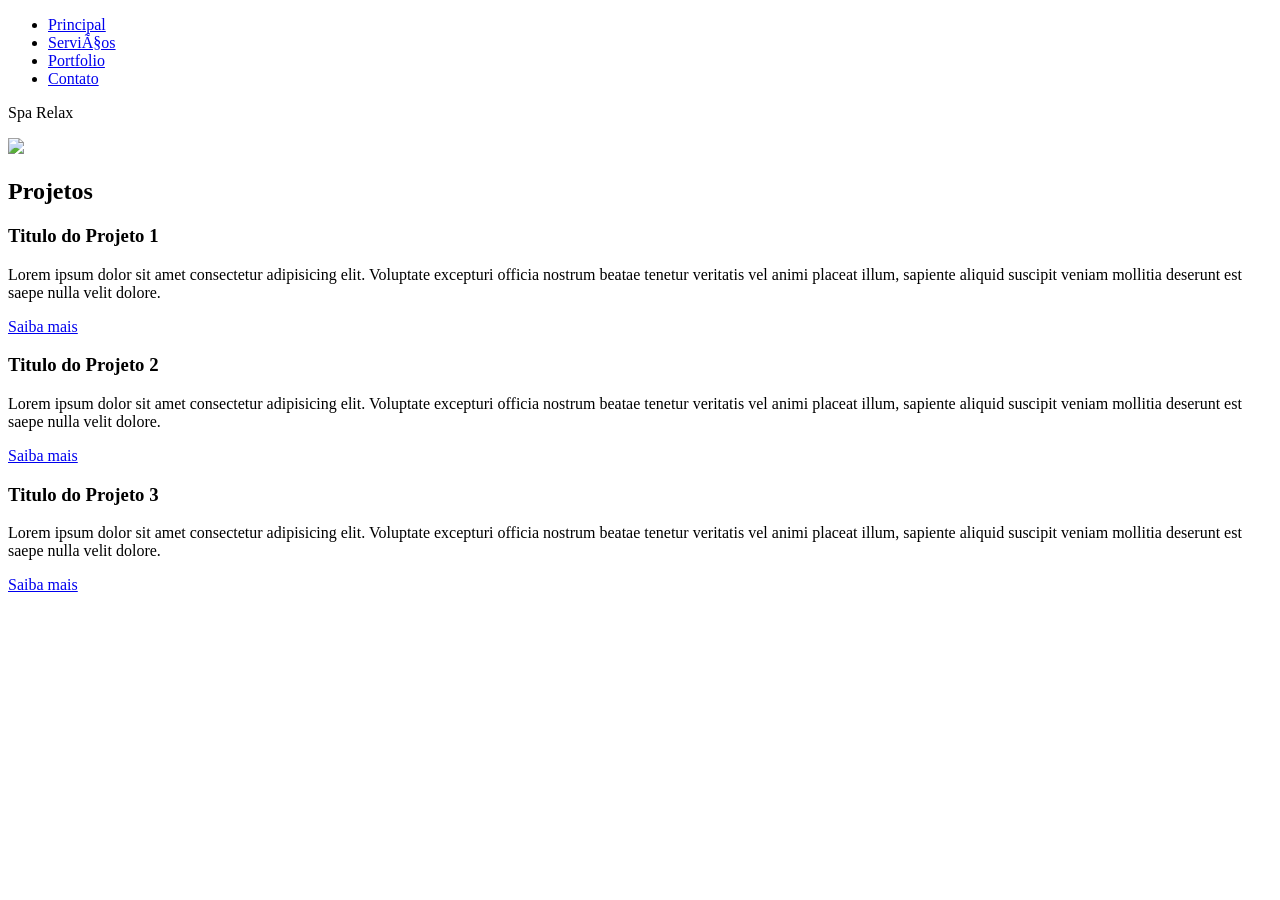
==== index.html @ 538ef64b "02/03/26" ====
<!DOCTYPE html>
<html xmlns="http://www.w3.org/1999/xhtml">
    <head>
        <meta charset="UTF-8"> <!-- "ISO-8859-1" caractere -->
        <title>Spa Relax a&#195;&#167;&#195;&#163;o </title>
        <link rel="stylesheet" type="text/css" href="estilo.css" >
    <script>var __uzdbm_1 = "3c447739-49ea-47e1-8d8c-3aa05e7a7b51";var __uzdbm_2 = "NzI3YzNlZmUtZGwzeS00NmNjLThlZGItOTI1M2NjYzA3M2Q1JDE5MS4zNi4yOC4xMjg=";var __uzdbm_3 = "7f90003c447739-49ea-47e1-8d8c-3aa05e7a7b519-17660560362996413957867-001deb0debdb0f37978913";var __uzdbm_4 = "false";var __uzdbm_5 = "uzmx";var __uzdbm_6 = "7f9000374e770c-a6a3-4be5-b7a7-b748a19580fa9-17660560362996413957867-049195707176f0f1505";var __uzdbm_7 = "ifsc.edu.br";</script> <script>   (function (w, d, e, u, c, g, a, b) {     w["SSJSConnectorObj"] = w["SSJSConnectorObj"] || {       ss_cid: c,       domain_info: "auto",     };     w[g] = function (i, j) {       w["SSJSConnectorObj"][i] = j;     };     a = d.createElement(e);     a.async = true;     if (       navigator.userAgent.indexOf('MSIE') !== -1 ||       navigator.appVersion.indexOf('Trident/') > -1     ) {       u = u.replace("/advanced/", "/advanced/ie/");     }     a.src = u;     b = d.getElementsByTagName(e)[0];     b.parentNode.insertBefore(a, b);   })(     window, document, "script", "/18f5227b-e27b-445a-a53f-f845fbe69b40/stormcaster.js", "dl40", "ssConf"   );   ssConf("c1", "https://sig.ifsc.edu.br");   ssConf("c3", "c99a4269-161c-4242-a3f0-28d44fa6ce24");   ssConf("au", "sig.ifsc.edu.br");   ssConf("cu", "validate.perfdrive.com, ssc"); </script> </head>
    <body>        
        <!-- Menu navega&#195;&#167;&#195;&#163;o -->
        <nav>
            <ul>
                <li><a href="#">Principal</a></li>
                <li><a href="#">Servi&#195;&#167;os</a></li>
                <li><a href="#">Portfolio</a></li>
                <li><a href="#">Contato</a></li>
            </ul>
        </nav>
        <!-- Cabecalho -->
        <header>
            <p>Spa Relax</p>
            <img src="imagens/carrossel1.png">
        </header>
        <!-- Barra lateral -->
        <aside>
            <h2>Projetos</h2>
            <article>
                <h3>Titulo do Projeto 1</h3>
                <p>Lorem ipsum dolor sit amet consectetur adipisicing elit. Voluptate excepturi officia nostrum beatae tenetur veritatis vel animi placeat illum, sapiente aliquid suscipit veniam mollitia deserunt est saepe nulla velit dolore.</p>
                <a href="#">Saiba mais</a>
            </article>
            <article>
                <h3>Titulo do Projeto 2</h3>
                <p>Lorem ipsum dolor sit amet consectetur adipisicing elit. Voluptate excepturi officia nostrum beatae tenetur veritatis vel animi placeat illum, sapiente aliquid suscipit veniam mollitia deserunt est saepe nulla velit dolore.</p>
                <a href="#">Saiba mais</a>
            </article>
            <article>
                <h3>Titulo do Projeto 3</h3>
                <p>Lorem ipsum dolor sit amet consectetur adipisicing elit. Voluptate excepturi officia nostrum beatae tenetur veritatis vel animi placeat illum, sapiente aliquid suscipit veniam mollitia deserunt est saepe nulla velit dolore.</p>
                <a href="#">Saiba mais</a>
            </article>
        </aside>
        <!-- conte&#195;&#186;do -->
        <section></section>
        <!-- rodape -->
        <footer></footer>
    </body>
</html>
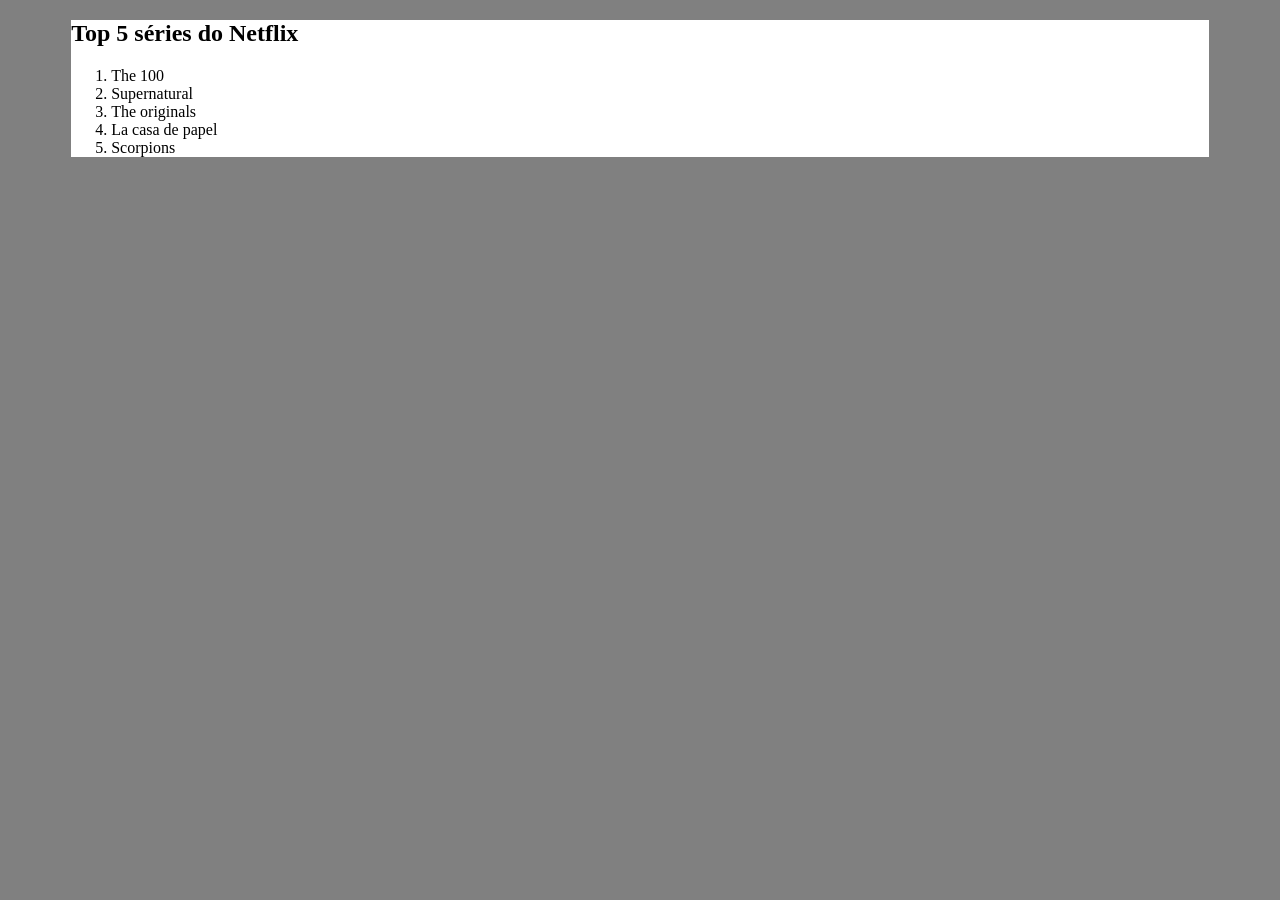
==== commit 95160d1c: "08/03/26" ====
--- a/index.html
+++ b/index.html
@@ -1,47 +1 @@
-<!DOCTYPE html>
-<html xmlns="http://www.w3.org/1999/xhtml">
-    <head>
-        <meta charset="UTF-8"> <!-- "ISO-8859-1" caractere -->
-        <title>Spa Relax a&#195;&#167;&#195;&#163;o </title>
-        <link rel="stylesheet" type="text/css" href="estilo.css" >
-    <script>var __uzdbm_1 = "3c447739-49ea-47e1-8d8c-3aa05e7a7b51";var __uzdbm_2 = "NzI3YzNlZmUtZGwzeS00NmNjLThlZGItOTI1M2NjYzA3M2Q1JDE5MS4zNi4yOC4xMjg=";var __uzdbm_3 = "7f90003c447739-49ea-47e1-8d8c-3aa05e7a7b519-17660560362996413957867-001deb0debdb0f37978913";var __uzdbm_4 = "false";var __uzdbm_5 = "uzmx";var __uzdbm_6 = "7f9000374e770c-a6a3-4be5-b7a7-b748a19580fa9-17660560362996413957867-049195707176f0f1505";var __uzdbm_7 = "ifsc.edu.br";</script> <script>   (function (w, d, e, u, c, g, a, b) {     w["SSJSConnectorObj"] = w["SSJSConnectorObj"] || {       ss_cid: c,       domain_info: "auto",     };     w[g] = function (i, j) {       w["SSJSConnectorObj"][i] = j;     };     a = d.createElement(e);     a.async = true;     if (       navigator.userAgent.indexOf('MSIE') !== -1 ||       navigator.appVersion.indexOf('Trident/') > -1     ) {       u = u.replace("/advanced/", "/advanced/ie/");     }     a.src = u;     b = d.getElementsByTagName(e)[0];     b.parentNode.insertBefore(a, b);   })(     window, document, "script", "/18f5227b-e27b-445a-a53f-f845fbe69b40/stormcaster.js", "dl40", "ssConf"   );   ssConf("c1", "https://sig.ifsc.edu.br");   ssConf("c3", "c99a4269-161c-4242-a3f0-28d44fa6ce24");   ssConf("au", "sig.ifsc.edu.br");   ssConf("cu", "validate.perfdrive.com, ssc"); </script> </head>
-    <body>        
-        <!-- Menu navega&#195;&#167;&#195;&#163;o -->
-        <nav>
-            <ul>
-                <li><a href="#">Principal</a></li>
-                <li><a href="#">Servi&#195;&#167;os</a></li>
-                <li><a href="#">Portfolio</a></li>
-                <li><a href="#">Contato</a></li>
-            </ul>
-        </nav>
-        <!-- Cabecalho -->
-        <header>
-            <p>Spa Relax</p>
-            <img src="imagens/carrossel1.png">
-        </header>
-        <!-- Barra lateral -->
-        <aside>
-            <h2>Projetos</h2>
-            <article>
-                <h3>Titulo do Projeto 1</h3>
-                <p>Lorem ipsum dolor sit amet consectetur adipisicing elit. Voluptate excepturi officia nostrum beatae tenetur veritatis vel animi placeat illum, sapiente aliquid suscipit veniam mollitia deserunt est saepe nulla velit dolore.</p>
-                <a href="#">Saiba mais</a>
-            </article>
-            <article>
-                <h3>Titulo do Projeto 2</h3>
-                <p>Lorem ipsum dolor sit amet consectetur adipisicing elit. Voluptate excepturi officia nostrum beatae tenetur veritatis vel animi placeat illum, sapiente aliquid suscipit veniam mollitia deserunt est saepe nulla velit dolore.</p>
-                <a href="#">Saiba mais</a>
-            </article>
-            <article>
-                <h3>Titulo do Projeto 3</h3>
-                <p>Lorem ipsum dolor sit amet consectetur adipisicing elit. Voluptate excepturi officia nostrum beatae tenetur veritatis vel animi placeat illum, sapiente aliquid suscipit veniam mollitia deserunt est saepe nulla velit dolore.</p>
-                <a href="#">Saiba mais</a>
-            </article>
-        </aside>
-        <!-- conte&#195;&#186;do -->
-        <section></section>
-        <!-- rodape -->
-        <footer></footer>
-    </body>
-</html>+<!DOCTYPE html> <html> <head> <style> body { background-color: grey; text-align: center; } article { background-color: white; width: 90%; display: block; text-align: left; margin: 0 auto; } </style> </head> <body> <article> <h1>Top 5 séries do Netflix</h1> <ol> <li>The 100</li> <li>Supernatural</li> <li>The originals</li> <li>La casa de papel</li> <li>Scorpions</li> </ol> </article> </body> </html>
